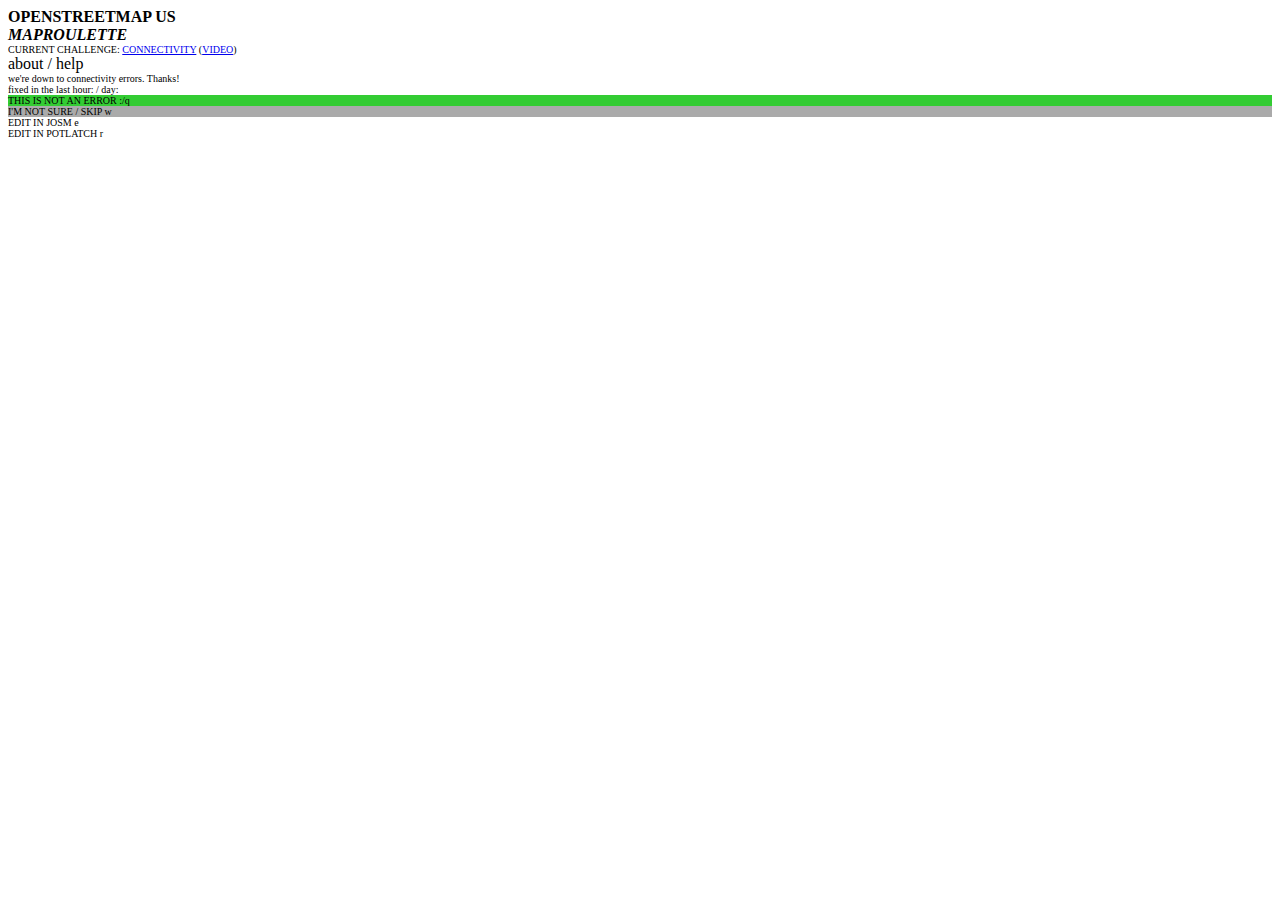
==== client/index.html @ e56fc408 "almost done refactoring and documenting" ====
<!doctype html>
<html>
  <head>
    <meta charset="utf-8" />
    <title>OpenStreetMap US MapRoulette</title>
    <link rel="stylesheet" type="text/css" href="css/style.css" />
    <link rel="stylesheet" href="http://cdn.leafletjs.com/leaflet-0.4.5/leaflet.css" />
    <!--[if lte IE 8]>
        <link rel="stylesheet" href="http://cdn.leafletjs.com/leaflet-0.4.5/leaflet.ie.css" />
    <![endif]-->
    <script src="http://cdn.leafletjs.com/leaflet-0.4.5/leaflet.js"></script>
    <script type="text/javascript" src="jquery/jquery-1.7.1.min.js"></script>
    <script type="text/javascript" src="js/maproulette.js"></script>
  </head>
  <body onload=initmap()>
    <div id="map" class="fullscreen"></div>
    <div id="msgBox"></div>
    <div id="dlgBox"></div>
    <div class="banner">   
        <strong>OPENSTREETMAP US<br /><em>MAPROULETTE</em></strong> 
        <div style="font-size:10px">CURRENT CHALLENGE: <a href="https://oegeo.wordpress.com/2012/10/29/new-maproulette-challenge-connectivity-bugs/" target=_blank>CONNECTIVITY</a> (<a href="http://vimeo.com/53269197">VIDEO</a>)</div> 
        <div class=button id=about onClick="showAbout()">about / help</div> 
		<div style="font-size:10px">we're down to <span style='font-weight:bold' id='counter'></span> connectivity errors. Thanks!</div>
        <div style="font-size:10px">fixed in the last hour: <span style='font-weight:bold' id='hrfix'></span> / day: <span style='font-weight:bold' id='dayfix'></span>
		<!--<div style="font-size:10px;font-weight:bold;color:red">LEVEL 2: unclassified, road, residential ways.</div>-->
        <div class="button" style="background-color:#3c3" onClick=nextUp(1)>THIS IS NOT AN ERROR :/<span class=key>q</span></div>
        <div class="button" style="background-color:#aaa" onClick=nextUp(-1)>I'M NOT SURE / SKIP <span class=key>w</span></div>
        <div class=button onClick=openIn('j')>EDIT IN JOSM <span class=key>e</span></div>
        <div class=button onClick=openIn('p')>EDIT IN POTLATCH <span class=key>r</span></div>
    </div>
  </body>
</html>
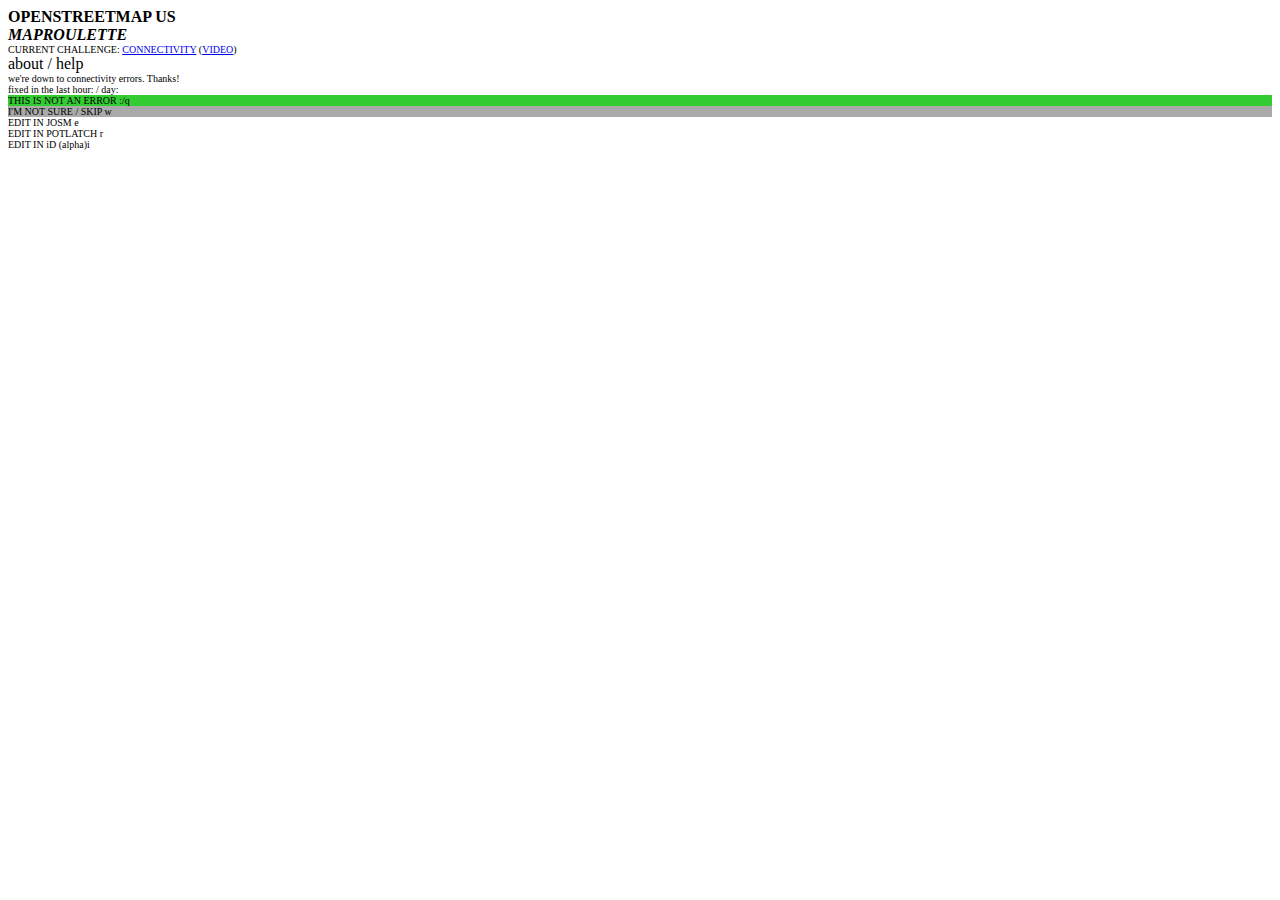
==== commit 7413fe2a: "add iD Editor alpha" ====
--- a/client/index.html
+++ b/client/index.html
@@ -27,6 +27,7 @@
         <div class="button" style="background-color:#aaa" onClick=nextUp(-1)>I'M NOT SURE / SKIP <span class=key>w</span></div>
         <div class=button onClick=openIn('j')>EDIT IN JOSM <span class=key>e</span></div>
         <div class=button onClick=openIn('p')>EDIT IN POTLATCH <span class=key>r</span></div>
+        <div class=button onClick=openIn('i')>EDIT IN iD (alpha)<span class=key>i</span></div>
     </div>
   </body>
 </html>
